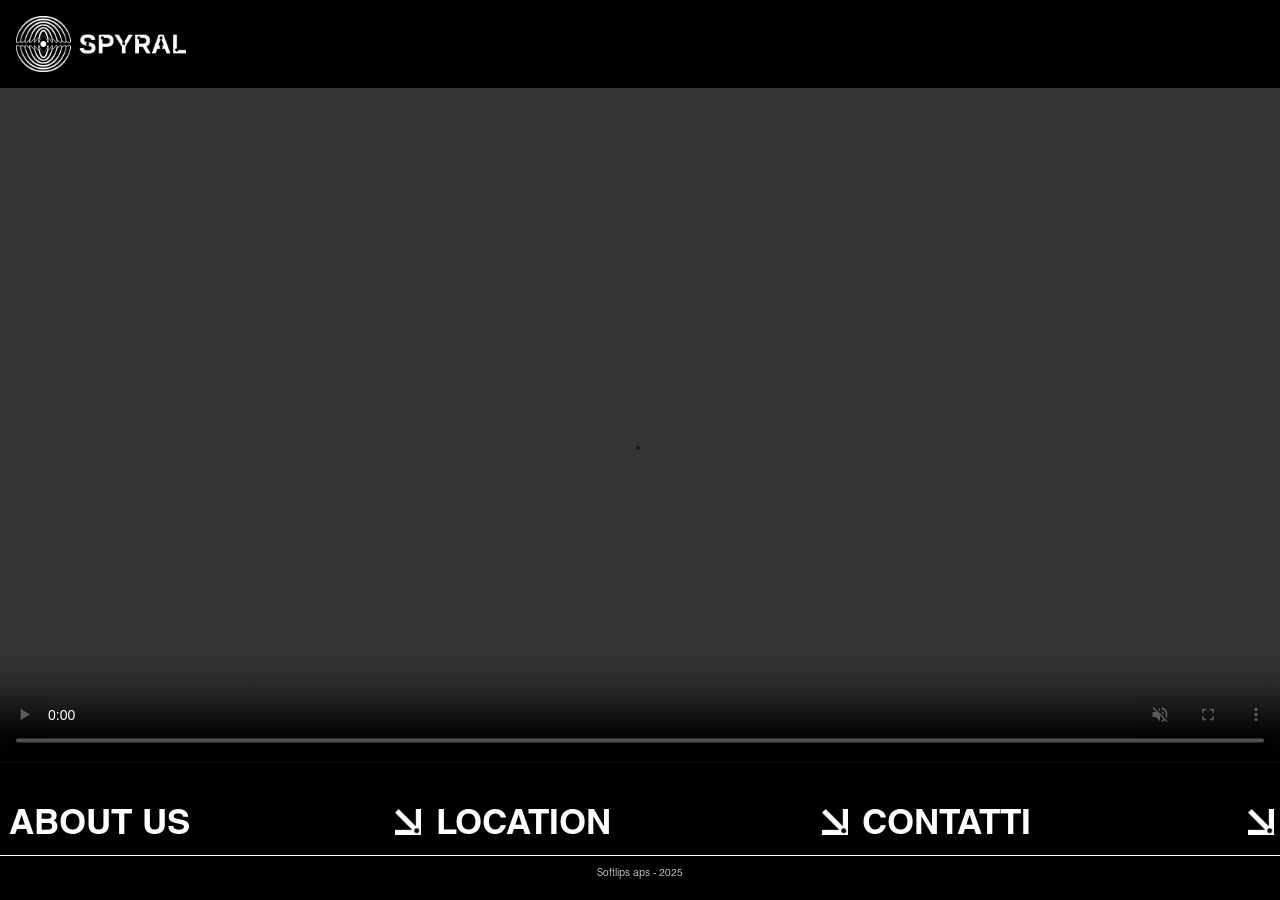
==== index.html @ 8b63a595 "Rename home.html to index.html for GitHub Pages compatibility" ====
<!DOCTYPE html>
<html lang="en">

<head>
  <meta charset="UTF-8">
  <meta name="viewport" content="width=device-width, initial-scale=1.0">
  <title>Spyral</title>
  <link rel="stylesheet" href="homeStyle.css?v=11">

</head>

<body>
  <header class="spyral">
    <div class="logocontainer">
      <img src="logomobile.png" alt="logo del festival" class="logomobile">
    </div>
    <div class="logocontainer2">
      <img src="logoweb.png" alt="logo del festival" class="logoweb">
    </div>
  </header>

  <section class="videosection">
    <div class="videocontainer">
      <video class="video" controls autoplay muted loop playsinline>
        <source src="video.mp4" type="video/mp4">
      </video>
    </div>
  </section>

  <main>
    <div class="menu">
      <div class="menu-item">
        <button class="menu-btn" data-target="about">
          <p>About us</p>
          <span class="menu-arrow"></span>
        </button>
        <div class="content" id="about">
          <p>Spyral Fest è un festival underground e site specific di musica elettronica che unisce sperimentazione
            sonora, arti visive e performance, valorizzando giovani talenti, rigenerando spazi storici e creando
            connessioni tra comunità, territorio e cultura contemporanea.</p>
        </div>
      </div>

      <div class="menu-item">
        <button class="menu-btn" data-target="location">
          <p>Location</p>
          <span class="menu-arrow"></span>
        </button>
        <div class="content" id="location">
          <p>Il festival si svolge nel borgo disabitato di Roca Nuova, a Torre dell'Orso (LE), un piccolo insediamento
            storico composto da un castelletto, antiche abitazioni e un frantoio, preziosa testimonianza del Salento
            cinquecentesco.</p>
          <video class="location-video" controls autoplay muted loop playsinline>
            <source src="torre.MP4" type="video/mp4">
          </video>
        </div>
      </div>

      <div class="menu-item">
        <button class="menu-btn" data-target="contatti">
          <p>Contatti</p>
          <span class="menu-arrow"></span>
        </button>
        <div class="content" id="contatti">
          <p>Per collaborazioni, partnership o candidature artistiche, scrivici a
            <strong>softlips.comitato@gmail.com</strong>. Lavoriamo con enti locali, artisti e collettivi per promuovere
            la musica elettronica e il territorio.</p>

          <form class="contact-form" action="https://formspree.io/f/xkojrapa" method="POST" style="display: none;">
            <input type="text" name="name" placeholder="Nome" required>
            <input type="text" name="surname" placeholder="Cognome" required>
            <input type="email" name="email" placeholder="Email" required>
            <button type="submit">Invia</button>
            <p class="form-message"></p>
          </form>
        </div>
      </div>
    </div>
  </main>

  <footer>
    Softlips aps - 2025
  </footer>

  <script>
    // Forza l'esecuzione del video principale aggirando i blocchi del browser su Safari/dispositivi rigidi
    document.addEventListener('DOMContentLoaded', () => {
      const mainVideo = document.querySelector('.videosection video');
      if (mainVideo) {
        mainVideo.muted = true;
        mainVideo.play().catch(e => console.log('Autoplay fallito:', e));
      }
    });

    const buttons = document.querySelectorAll('.menu-btn');
    const menuItems = document.querySelectorAll('.menu-item');

    let activeIndex = null;

    buttons.forEach((btn, index) => {
      btn.addEventListener('click', () => {
        // Ripristina l'hover non appena si fa un nuovo click per sicurezza
        btn.classList.remove('disable-hover');

        const menuItem = menuItems[index];

        if (activeIndex === index) {
          menuItem.classList.remove("active");
          btn.classList.remove("active");
          menuItem.style.transform = '';
          activeIndex = null;

          menuItem.classList.add("closing");
          setTimeout(() => menuItem.classList.remove("closing"), 450);

          // Ferma il video se presente nella scheda che si sta chiudendo
          const videoToPause = menuItem.querySelector('video');
          if (videoToPause) videoToPause.pause();

          // Forza il colore bianco fino a quando il mouse non viene mosso via dal pulsante
          btn.classList.add('disable-hover');
          const removeHover = () => {
            btn.classList.remove('disable-hover');
            btn.removeEventListener('mouseleave', removeHover);
          };
          btn.addEventListener('mouseleave', removeHover);

          return;
        }

        if (activeIndex !== null) {
          const prevItem = menuItems[activeIndex];
          prevItem.classList.add("closing");
          setTimeout(() => prevItem.classList.remove("closing"), 450);
          
          // Ferma il video della vecchia scheda
          const prevVideo = prevItem.querySelector('video');
          if (prevVideo) prevVideo.pause();
        }

        menuItems.forEach(item => {
          item.classList.remove('active');
          item.style.transform = '';
        });
        buttons.forEach(button => button.classList.remove('active'));

        // Calculate offset to perfectly land exactly under the logo
        const offset = menuItem.offsetTop;
        menuItem.style.transform = `translateY(calc(-60vh - ${offset}px))`;

        menuItem.classList.add('active');
        btn.classList.add('active');
        activeIndex = index;

        // Fai ripartire il video da zero nella nuova scheda
        const currentVideo = menuItem.querySelector('video');
        if (currentVideo) {
            currentVideo.currentTime = 0;
            currentVideo.play();
        }
      });
    });

  </script>

</body>

</html>
---- homeStyle.css ----
@font-face {
    font-family: 'Helvetica Black';
    src: url(Helvetica/helveticaltstd-blkcond.otf);
}

@font-face {
    font-family: 'CoFo sans Regular';
    src: url(CoFoSans/CoFoSans-Regular-Trial.otf);
}

@font-face {
    font-family: 'CoFo sans Bold';
    src: url(CoFoSans/CoFoSans-Bold-Trial.otf);
}

@font-face {
    font-family: 'Helvetica Light';
    src: url(Helvetica/helveticaltstd-light.otf);
}

@font-face {
    font-family: 'Helvetica Bold';
    src: url(Helvetica/helveticaltstd-bold.otf);
}

@font-face {
    font-family: 'HelveticaBlack';
    src: url(Helvetica\ LT\ Std/Helvetica\ LT\ Std\ Black/Helvetica\ LT\ Std\ Black.otf);
}

* {
    margin: 0;
    padding: 0;
    box-sizing: border-box;
}

html,
body {
    height: 100%;
    margin: 0;
}

body {
    display: flex;
    flex-direction: column;
    background-color: black;
    overflow-x: hidden;
    overflow-y: auto;
    font-family: 'HelveticaBlack';
}

p {
    text-transform: uppercase;
    font-size: 20px;
}

strong {
    font-family: 'Helvetica Bold';
}

.menu button p {
    font-size: 30px;
}

main {
    flex: 1;
    display: flex;
    flex-direction: column;
    justify-content: space-between;
}

/* header - logo */
.spyral {
    width: 100%;
    padding: 1rem;
}

.logocontainer {
    display: flex;
    justify-content: flex-start;
    align-items: center;
}

.logomobile {
    width: 150px;
    max-width: 60%;
    height: auto;
}

.logocontainer2 {
    display: none;
}

/* video */
.videosection {
    position: relative;
    width: 100%;
    height: 60vh;
    overflow: hidden;
}

.videocontainer {
    width: 100%;
    height: 100%;
    position: relative;
}

.video {
    position: absolute;
    top: 50%;
    left: 50%;
    width: 100%;
    height: 100%;
    object-fit: cover;
    transform: translate(-50%, -50%);
}

/* menu */

.menu {
    width: 100%;
    height: auto;
    margin: 0;
    background-color: black;
    display: grid;
    grid-template-rows: 1fr 1fr 1fr;
    grid-template-columns: 100%;
    position: relative;
    z-index: 10;
    transition: transform 0.6s ease;
    flex-grow: 1;
}

.menu-item:nth-child(1) {
    grid-row: 1;
    grid-column: 1;
}

.menu-item:nth-child(2) {
    grid-row: 2;
    grid-column: 1;
}

.menu-item:nth-child(3) {
    grid-row: 3;
    grid-column: 1;
}

.menu.move-up {
    transform: translateY(-60vh);
}

.location-row {
    display: flex;
    flex-direction: column;
    gap: 20px;
}

.location-img {
    width: 100%;
    height: auto;
    margin-top: 40px;
}

.location-video {
    width: calc(100% + 20px);
    margin-left: -10px;
    height: auto;
    margin-top: 30px;
    object-fit: cover;
}

@media (min-width: 768px) {

    p {
        text-transform: uppercase;
        font-size: 32px;
    }

    .menu button p {
        font-size: 35px;
    }

    .menu {
        display: grid;
        grid-template-columns: 1fr 1fr 1fr;
        grid-template-rows: 100%;
    }

    .menu-item:nth-child(1) {
        grid-row: 1;
        grid-column: 1;
    }

    .menu-item:nth-child(2) {
        grid-row: 1;
        grid-column: 2;
    }

    .menu-item:nth-child(3) {
        grid-row: 1;
        grid-column: 3;
    }

    .menu-item {
        position: relative;
    }

    .menu-item.active {
        position: absolute;
        bottom: auto;
        /* Reset del fix mobile */
        top: 0;
        left: 0;
        width: 100%;
        z-index: 999;
        grid-column: 1 / -1;
        /* Forza l'occupazione di tutte le 3 colonne su desktop */
        transform: translateY(-75vh) !important;

        transition: transform 0.45s cubic-bezier(0.4, 0, 0.2, 1) 0s;
    }

    .menu-item.closing {
        position: absolute;
        bottom: auto;
        top: 0;
        left: 0;
        width: 100%;
        z-index: 10;
        grid-column: 1 / -1;
        /* Forza l'occupazione di tutte le 3 colonne su desktop */
        transform: translateY(0);
        transition: transform 0.4s cubic-bezier(0.4, 0, 0.2, 1) 0s;
    }

    .menu-item.active .content {
        height: 68.5vh !important;
        overflow-y: auto;
    }

    .videosection {
        height: 75vh;
    }

    .logocontainer {
        display: none;
    }

    .logocontainer2 {
        display: flex;
        justify-content: flex-start;
        align-items: center;
    }

    .logoweb {
        width: 170px;
        max-width: 60%;
        height: auto;
    }

    .location-row {
        flex-direction: row;
        gap: 30px;
        align-items: stretch;
    }
}

@media (min-width: 2000px) {
    .menu-item.active .content {
        height: 70vh !important;
        overflow-y: auto;
    }
}

.menu button {
    display: flex;
    flex: 1;
    justify-content: space-between;
    align-items: center;
    background-color: rgb(72, 40, 40);
    color: white;
    font-family: 'Helvetica Bold';
    font-size: 33px;
    border: none;
    border-bottom: 0.5px solid white;
    padding: 4px 6px;
    cursor: pointer;
    width: 100%;
    transition: color 0s,
        background-color 0.35s cubic-bezier(0.4, 0, 0.2, 1);
}

.menu button p {
    margin: 3px;
    transform: translateY(18px);
}

@media (hover: hover) {
    .menu button:hover {
        color: rgb(232, 49, 134);
        transition: color 0.2s ease-out;
    }
}

.menu-btn .menu-arrow {
    display: inline-block;
    height: 22px;
    width: 22px;
    background-color: currentColor;
    -webkit-mask-image: url('Frecce-01.png');
    -webkit-mask-size: contain;
    -webkit-mask-repeat: no-repeat;
    -webkit-mask-position: center;
    mask-image: url('Frecce-01.png');
    mask-size: contain;
    mask-repeat: no-repeat;
    mask-position: center;
    flex-shrink: 0;
    margin-top: 22px;
    transition: transform 0.5s cubic-bezier(0.4, 0, 0.2, 1), background-color 0s;
    will-change: transform;
    backface-visibility: hidden;
}

@media (min-width: 768px) {
    .menu-btn .menu-arrow {
        height: 26px;
        width: 26px;
        margin-top: 26px;
    }
}

.menu-btn.active .menu-arrow {
    transform: rotate(90deg);
    transition: transform 0.5s cubic-bezier(0.4, 0, 0.2, 1), background-color 0.35s cubic-bezier(0.4, 0, 0.2, 1);
}

@media (hover: hover) {
    .menu-btn:hover .menu-arrow {
        transition: transform 0.5s cubic-bezier(0.4, 0, 0.2, 1), background-color 0.35s cubic-bezier(0.4, 0, 0.2, 1);
    }
}

.is-touch .menu button.tap-open .overlay {
    color: rgb(232, 49, 134);
}

.menu button:first-child {
    border-top: none;
}

.menu-item {
    flex: 1;
    display: flex;
    flex-direction: column;
    width: 100%;
    position: relative;
    z-index: 10;
    min-width: 0;
    will-change: transform;
    backface-visibility: hidden;
    transition: transform 0.4s cubic-bezier(0.4, 0, 0.2, 1);
}

.menu-item.active {
    position: absolute;
    top: 0;
    left: 0;
    width: 100%;
    z-index: 999;
    transform: translateY(-60vh);
    transition: transform 0.45s cubic-bezier(0.4, 0, 0.2, 1);
}

.menu-item.closing {
    position: absolute;
    top: 0;
    left: 0;
    width: 100%;
    z-index: 10;
    transform: translateY(0);
    /* Fly back to home base! */
    transition: transform 0.4s cubic-bezier(0.4, 0, 0.2, 1);
}

.content {
    background-color: white;
    font-family: 'Helvetica Light';
    color: black;
    box-sizing: border-box;
    line-height: 1.5;
    font-size: 20px;
    overflow-y: auto;
    -webkit-overflow-scrolling: touch;
    will-change: height, opacity;
    backface-visibility: hidden;

    /* Stato chiuso */
    height: 0;
    opacity: 0;
    visibility: hidden;
    padding: 0 10px;

    /* Animazioni chiusura */
    transition:
        height 0.4s cubic-bezier(0.4, 0, 0.2, 1),
        opacity 0.2s cubic-bezier(0.4, 0, 0.2, 1),
        padding 0.3s cubic-bezier(0.4, 0, 0.2, 1),
        visibility 0s linear 0.4s;
}

.menu-item.active .content {
    height: 55vh;
    opacity: 1;
    visibility: visible;
    padding: 20px 10px;

    /* Animazioni apertura */
    transition:
        height 0.45s cubic-bezier(0.4, 0, 0.2, 1) 0s,
        opacity 0.3s cubic-bezier(0.4, 0, 0.2, 1) 0.05s,
        padding 0.4s cubic-bezier(0.4, 0, 0.2, 1) 0s,
        visibility 0s linear 0s;
}

.content-section {
    color: white;
    animation: fadeIn 0.4s ease;
}

.content-section.active {
    display: block;
}

@keyframes fadeIn {
    from {
        opacity: 0;
        transform: translateY(10px);
    }

    to {
        opacity: 1;
        transform: translateY(0);
    }
}

.menu-btn.active {
    outline: none;
    color: rgb(232, 49, 134);
    background-color: white;
    transition: color 0.3s cubic-bezier(0.4, 0, 0.2, 1), background-color 0.3s cubic-bezier(0.4, 0, 0.2, 1);
}

.menu-btn:not(.active) {
    color: white;
    background-color: black;
    transition: color 0s, background-color 0.3s cubic-bezier(0.4, 0, 0.2, 1);
}

.contact-form {
    display: flex;
    flex-direction: column;
    gap: 12px;
    margin-top: 15px;
    margin-bottom: 40px;
}

.contact-form input,
.contact-form textarea {
    background: transparent;
    border: 1px solid black;
    padding: 10px;
    font-family: 'Helvetica Light';
    font-size: 16px;
    text-transform: uppercase;
}

.contact-form textarea {
    min-height: 100px;
    resize: none;
}

.contact-form button {
    background: black;
    color: white;
    border: none;
    padding: 12px;
    font-family: 'Helvetica Bold';
    font-size: 18px;
    cursor: pointer;
    transition: 0.3s;
}

.contact-form button:hover {
    background: rgb(232, 49, 134);
}

.form-message {
    font-size: 14px;
    margin-top: 10px;
    text-align: center;
    display: none;
}

.form-message.success {
    color: rgb(232, 49, 134);
    display: block;
}

.form-message.error {
    color: red;
    display: block;
}

footer {
    font-family: 'Helvetica Light';
    color: white;
    font-size: 10px;
    margin-top: 12px;
    text-align: center;
    padding-bottom: 20px;
}

.menu-btn {
    position: relative;
}

/* shadow agganciata al bottone */
.menu-shadow {
    position: absolute;
    top: 100%;
    /* fondo del bottone */
    left: 0;

    width: 100%;
    height: 70px;

    pointer-events: none;

    background: linear-gradient(to bottom,
            rgba(0, 0, 0, 0.55),
            rgba(0, 0, 0, 0));

    opacity: 0;
    transition: opacity 0.25s ease;
}

.menu-item.active.scrolled .menu-shadow {
    opacity: 1;
}

/* Force white on desktop closing clicks to prevent Chrome hover stickiness */
.menu button.disable-hover,
.menu button.disable-hover:hover {
    color: white !important;
    transition: color 0s, background-color 0s !important;
}

.menu-btn.disable-hover .menu-arrow,
.menu-btn.disable-hover:hover .menu-arrow {
    background-color: white !important;
    transition: transform 0.5s cubic-bezier(0.4, 0, 0.2, 1), background-color 0s !important;
}
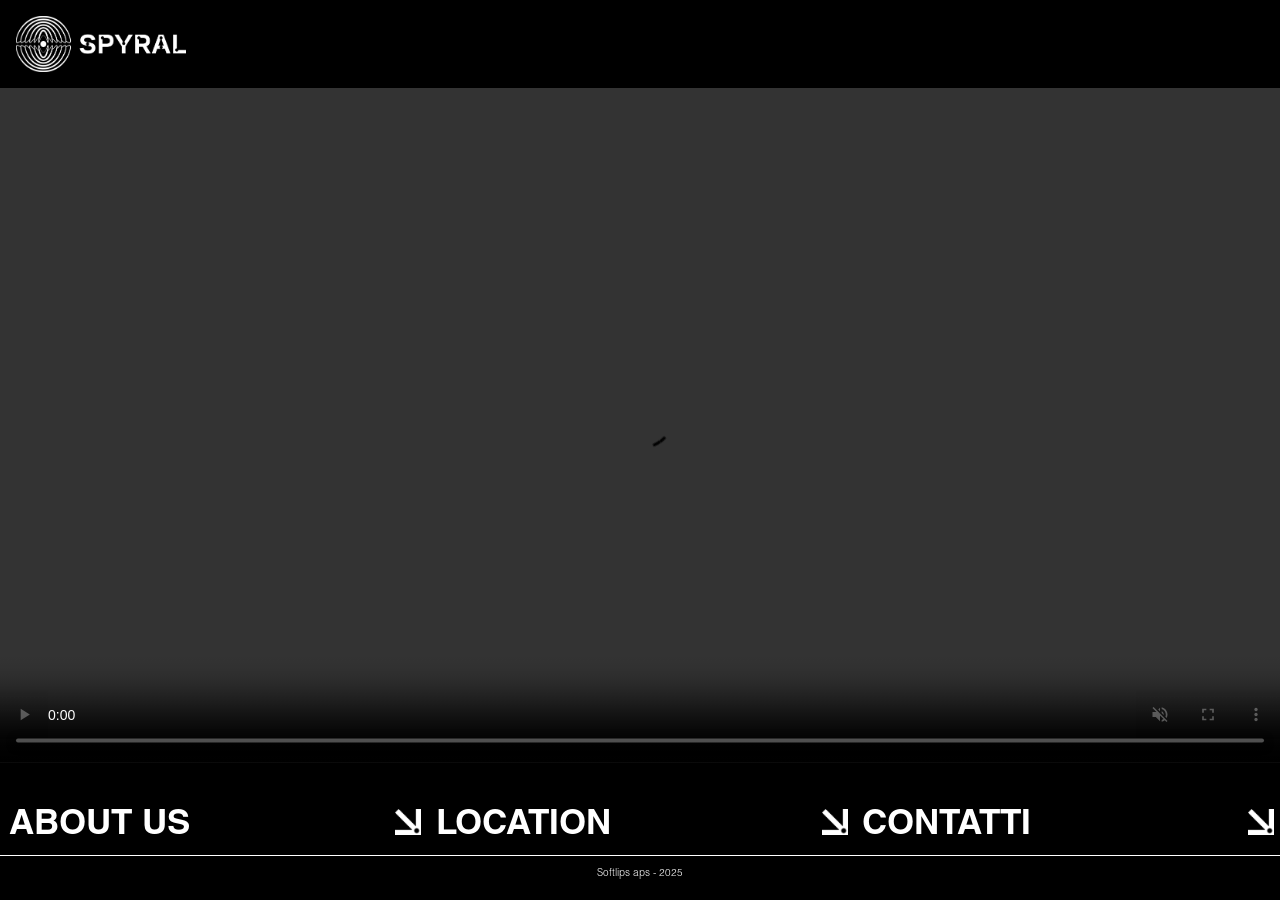
==== commit f57a59cc: "Update site title to spyralfest" ====
--- a/index.html
+++ b/index.html
@@ -4,7 +4,7 @@
 <head>
   <meta charset="UTF-8">
   <meta name="viewport" content="width=device-width, initial-scale=1.0">
-  <title>Spyral</title>
+  <title>spyralfest</title>
   <link rel="stylesheet" href="homeStyle.css?v=11">
 
 </head>
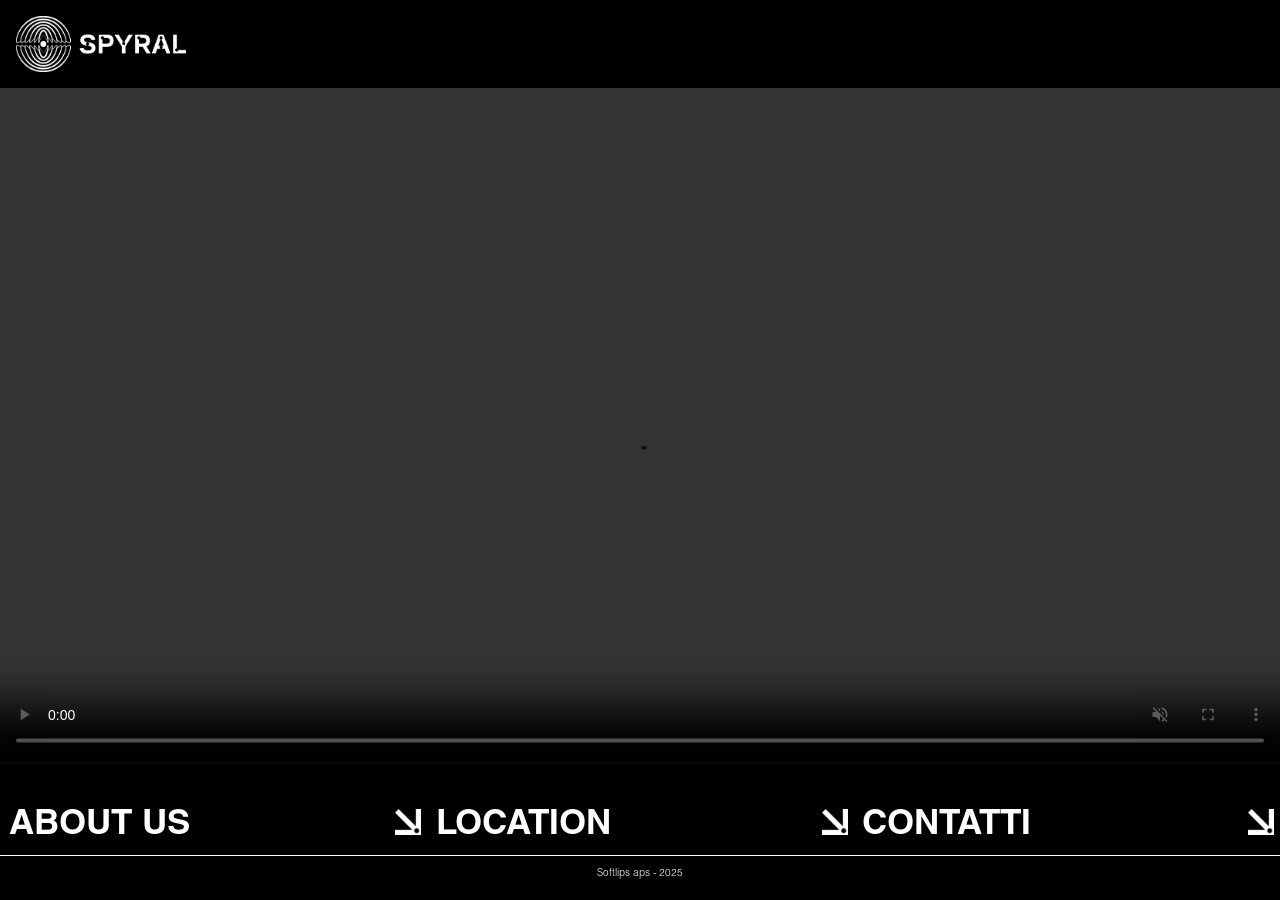
==== commit c277c2cd: "Aggiunto tag SEO in index.html per l'indicizzazione su Google" ====
--- a/index.html
+++ b/index.html
@@ -4,9 +4,9 @@
 <head>
   <meta charset="UTF-8">
   <meta name="viewport" content="width=device-width, initial-scale=1.0">
-  <title>spyralfest</title>
+  <title>Spyral Fest</title>
+  <meta name="description" content="Spyral Fest è un festival underground e site-specific di musica elettronica, arti visive e performance nel borgo disabitato di Roca Nuova (Torre dell'Orso), Salento.">
   <link rel="stylesheet" href="homeStyle.css?v=11">
-
 </head>
 
 <body>
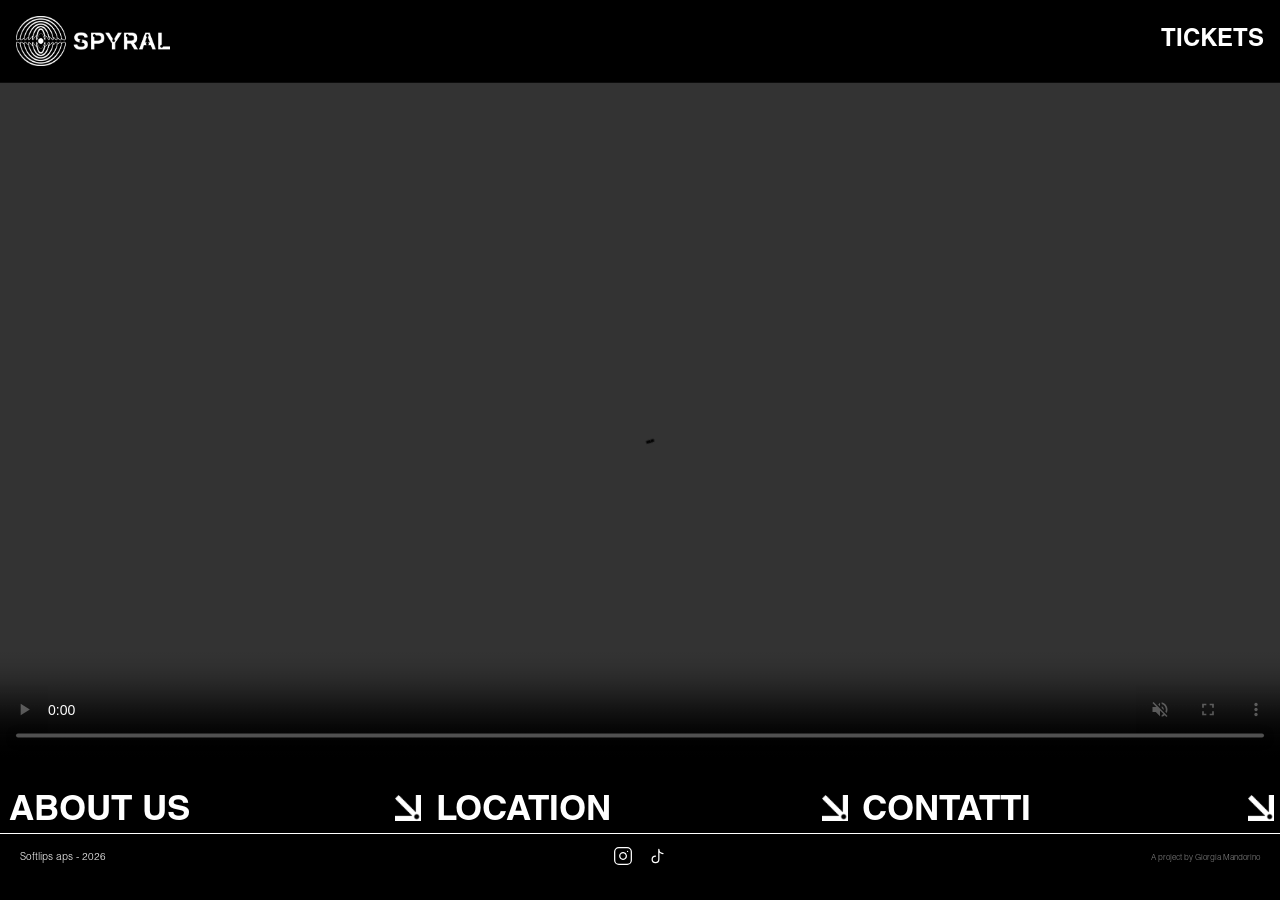
==== commit 5e2978f3: "Update meta description, logo sizes, footer layout and add social links" ====
--- a/index.html
+++ b/index.html
@@ -5,7 +5,8 @@
   <meta charset="UTF-8">
   <meta name="viewport" content="width=device-width, initial-scale=1.0">
   <title>Spyral Fest</title>
-  <meta name="description" content="Spyral Fest è un festival underground e site-specific di musica elettronica, arti visive e performance nel borgo disabitato di Roca Nuova (Torre dell'Orso), Salento.">
+  <meta name="description"
+    content="Spyral Fest è un festival underground di musica elettronica site-specific che unisce sperimentazione sonora, arti visive e performance.">
   <link rel="stylesheet" href="homeStyle.css?v=11">
 </head>
 
@@ -17,6 +18,8 @@
     <div class="logocontainer2">
       <img src="logoweb.png" alt="logo del festival" class="logoweb">
     </div>
+    <a href="https://dice.fm/event/oev9p5-spyral-fest-2026-9th-aug-borgo-rinascimentale-di-roca-nuova-melendugno-tickets"
+      class="ticket-link" target="_blank" rel="noopener noreferrer">TICKETS</a>
   </header>
 
   <section class="videosection">
@@ -63,8 +66,10 @@
         </button>
         <div class="content" id="contatti">
           <p>Per collaborazioni, partnership o candidature artistiche, scrivici a
-            <strong>softlips.comitato@gmail.com</strong>. Lavoriamo con enti locali, artisti e collettivi per promuovere
-            la musica elettronica e il territorio.</p>
+            <strong><a href="mailto:softlips.comitato@gmail.com">softlips.comitato@gmail.com</a></strong>. Lavoriamo con
+            enti locali, artisti e collettivi per promuovere
+            la musica elettronica e il territorio.
+          </p>
 
           <form class="contact-form" action="https://formspree.io/f/xkojrapa" method="POST" style="display: none;">
             <input type="text" name="name" placeholder="Nome" required>
@@ -79,7 +84,30 @@
   </main>
 
   <footer>
-    Softlips aps - 2025
+    <div class="footer-content">
+      <div class="footer-left-col">
+        <div class="footer-left">Softlips aps - 2026</div>
+      </div>
+      <div class="footer-center">
+        <a href="https://www.instagram.com/spyral.fest/" target="_blank" rel="noopener noreferrer" class="social-icon" aria-label="Instagram">
+          <svg viewBox="0 0 24 24" fill="none" stroke="currentColor" stroke-width="1.5" stroke-linecap="round"
+            stroke-linejoin="round">
+            <rect x="2" y="2" width="20" height="20" rx="5" ry="5"></rect>
+            <path d="M16 11.37A4 4 0 1 1 12.63 8 4 4 0 0 1 16 11.37z"></path>
+            <line x1="17.5" y1="6.5" x2="17.51" y2="6.5"></line>
+          </svg>
+        </a>
+        <a href="https://www.tiktok.com/@spyral.fest?is_from_webapp=1&sender_device=pc" target="_blank" rel="noopener noreferrer" class="social-icon" aria-label="TikTok">
+          <svg viewBox="0 0 24 24" fill="none" stroke="currentColor" stroke-width="1.5" stroke-linecap="round"
+            stroke-linejoin="round">
+            <path d="M9 12a4 4 0 1 0 4 4V4a5 5 0 0 0 5 5"></path>
+          </svg>
+        </a>
+      </div>
+      <div class="footer-right-col">
+        <div class="powered-by">A project by Giorgia Mandorino</div>
+      </div>
+    </div>
   </footer>
 
   <script>
@@ -132,7 +160,7 @@
           const prevItem = menuItems[activeIndex];
           prevItem.classList.add("closing");
           setTimeout(() => prevItem.classList.remove("closing"), 450);
-          
+
           // Ferma il video della vecchia scheda
           const prevVideo = prevItem.querySelector('video');
           if (prevVideo) prevVideo.pause();
@@ -155,8 +183,8 @@
         // Fai ripartire il video da zero nella nuova scheda
         const currentVideo = menuItem.querySelector('video');
         if (currentVideo) {
-            currentVideo.currentTime = 0;
-            currentVideo.play();
+          currentVideo.currentTime = 0;
+          currentVideo.play();
         }
       });
     });
--- a/homeStyle.css
+++ b/homeStyle.css
@@ -73,6 +73,24 @@
 .spyral {
     width: 100%;
     padding: 1rem;
+    display: flex;
+    justify-content: space-between;
+    align-items: center;
+}
+
+.ticket-link {
+    font-family: 'Helvetica Bold';
+    color: white;
+    text-decoration: none;
+    font-size: 20px;
+    transition: color 0s;
+}
+
+@media (hover: hover) {
+    .ticket-link:hover {
+        color: rgb(232, 49, 134);
+        transition: color 0.2s ease-out;
+    }
 }
 
 .logocontainer {
@@ -82,8 +100,8 @@
 }
 
 .logomobile {
-    width: 150px;
-    max-width: 60%;
+    width: 200px;
+    max-width: 75%;
     height: auto;
 }
 
@@ -171,6 +189,10 @@
 }
 
 @media (min-width: 768px) {
+
+    .ticket-link {
+        font-size: 24px;
+    }
 
     p {
         text-transform: uppercase;
@@ -254,8 +276,8 @@
     }
 
     .logoweb {
-        width: 170px;
-        max-width: 60%;
+        width: 220px;
+        max-width: 70%;
         height: auto;
     }
 
@@ -513,13 +535,105 @@
     display: block;
 }
 
+#contatti a {
+    color: inherit;
+    text-decoration: underline;
+}
+
+#contatti a:hover {
+    color: rgb(232, 49, 134);
+}
+
 footer {
     font-family: 'Helvetica Light';
     color: white;
     font-size: 10px;
     margin-top: 12px;
-    text-align: center;
     padding-bottom: 20px;
+    padding-left: 20px;
+    padding-right: 20px;
+}
+
+.footer-content {
+    display: grid;
+    grid-template-columns: 1fr auto;
+    grid-row-gap: 5px;
+    align-items: center;
+    width: 100%;
+    margin-bottom: 10px;
+}
+
+.footer-left-col {
+    grid-column: 1;
+    grid-row: 1;
+    justify-self: start;
+    text-align: left;
+}
+
+.footer-center {
+    display: flex;
+    gap: 15px;
+    grid-column: 2;
+    grid-row: 1 / span 2;
+    justify-self: end;
+}
+
+.footer-right-col {
+    grid-column: 1;
+    grid-row: 2;
+    justify-self: start;
+}
+
+@media (min-width: 768px) {
+    .footer-content {
+        grid-template-columns: 1fr auto 1fr;
+        grid-row-gap: 0;
+    }
+    .footer-left-col {
+        grid-column: 1;
+        grid-row: 1;
+        justify-self: start;
+    }
+    .footer-center {
+        grid-column: 2;
+        grid-row: 1;
+        justify-self: center;
+    }
+    .footer-right-col {
+        grid-column: 3;
+        grid-row: 1;
+        justify-self: end;
+    }
+}
+
+.footer-left {
+    text-align: left;
+}
+
+.social-icon {
+    color: white;
+    transition: color 0.3s ease;
+}
+
+.social-icon:hover {
+    color: rgb(232, 49, 134);
+}
+
+.social-icon svg {
+    width: 20px;
+    height: 20px;
+}
+
+.powered-by {
+    color: rgba(255, 255, 255, 0.5);
+    font-size: 8px;
+    text-align: left;
+}
+
+@media (min-width: 768px) {
+    .powered-by {
+        text-align: right;
+    }
 }
 
 .menu-btn {
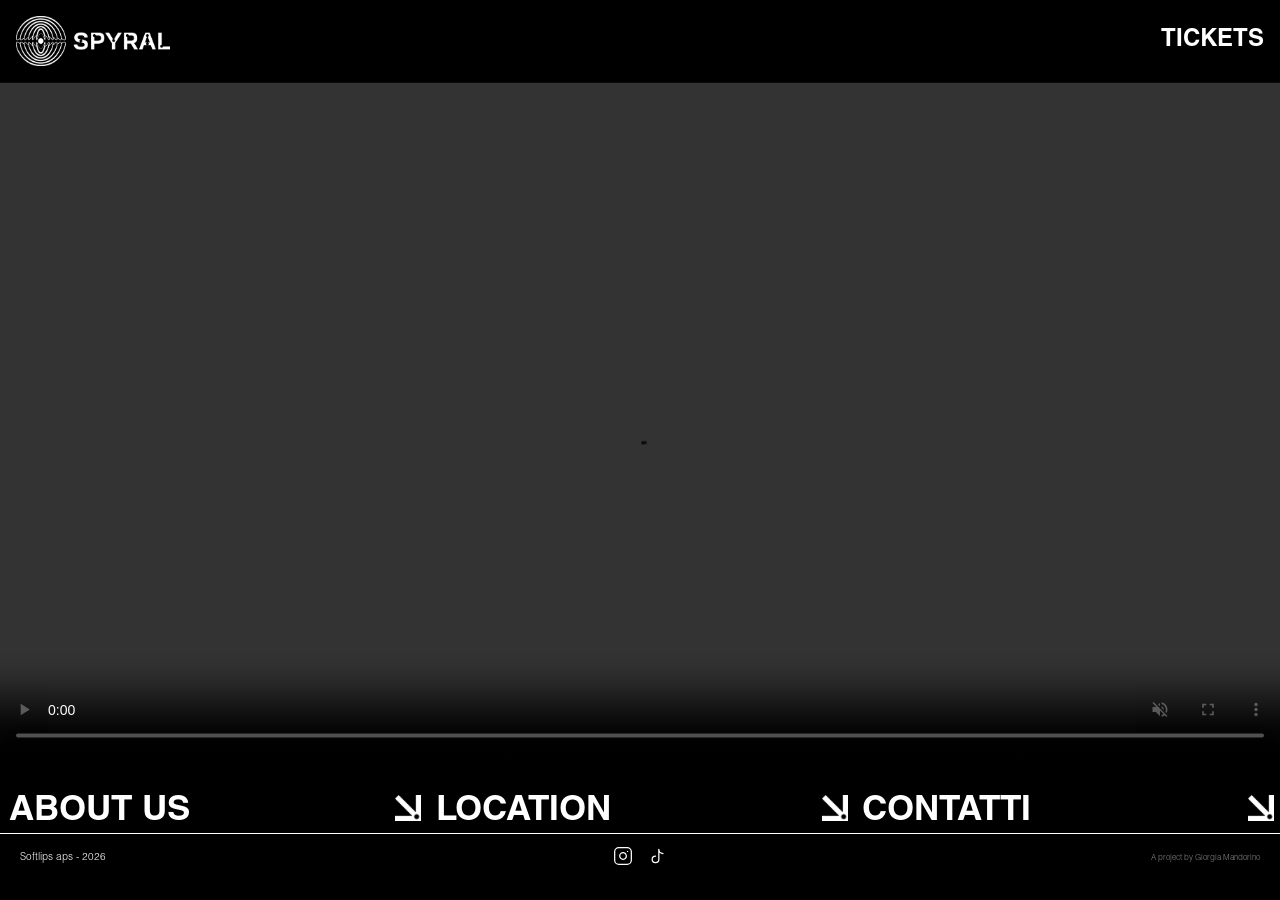
==== commit bc82a55f: "Bump CSS version to invalidate cache" ====
--- a/index.html
+++ b/index.html
@@ -7,7 +7,7 @@
   <title>Spyral Fest</title>
   <meta name="description"
     content="Spyral Fest è un festival underground di musica elettronica site-specific che unisce sperimentazione sonora, arti visive e performance.">
-  <link rel="stylesheet" href="homeStyle.css?v=11">
+  <link rel="stylesheet" href="homeStyle.css?v=12">
 </head>
 
 <body>
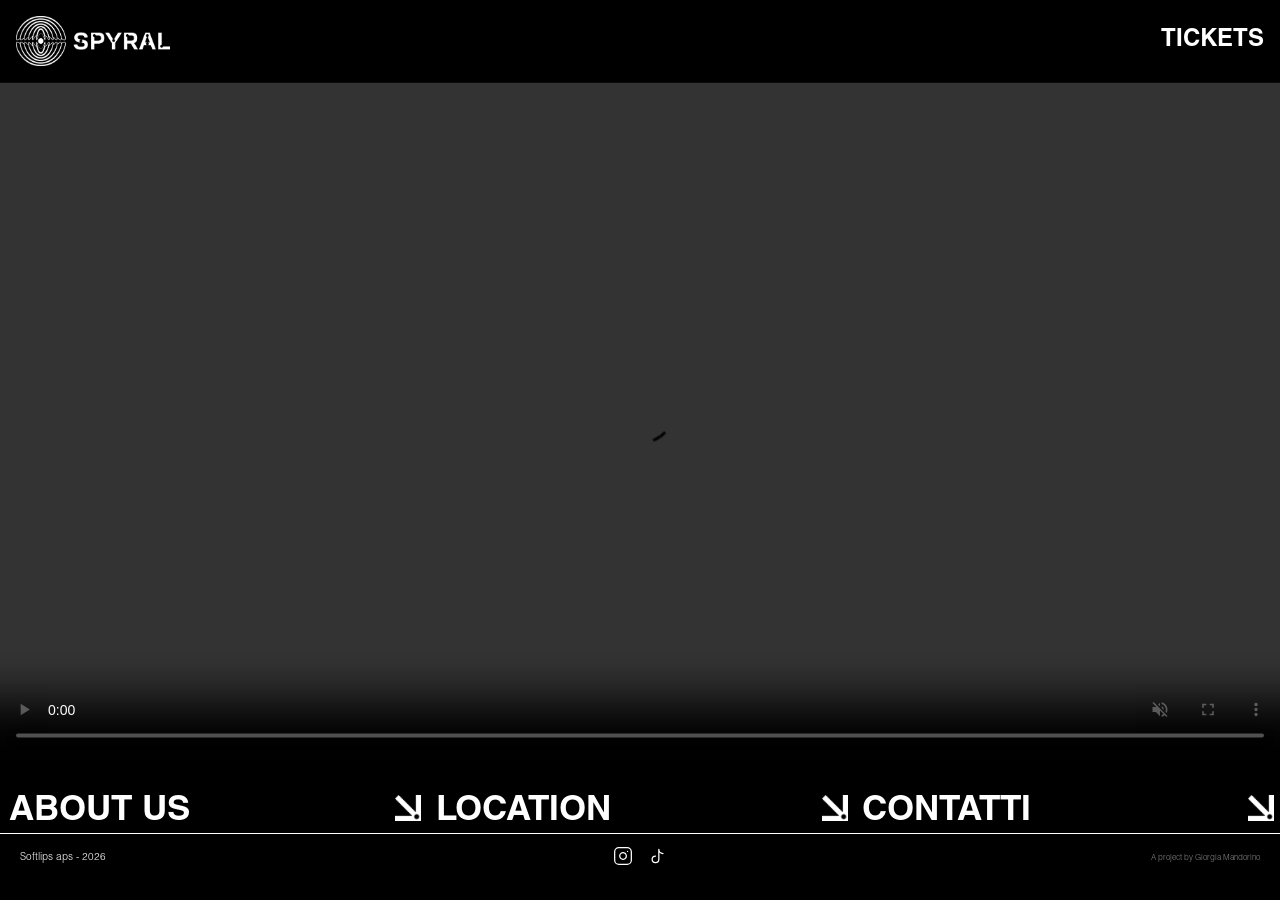
==== commit 84d56114: "Dynamically adapt button dropdown size to exactly match video height" ====
--- a/index.html
+++ b/index.html
@@ -136,6 +136,7 @@
           menuItem.classList.remove("active");
           btn.classList.remove("active");
           menuItem.style.transform = '';
+          menuItem.querySelector('.content').style.height = '';
           activeIndex = null;
 
           menuItem.classList.add("closing");
@@ -169,16 +170,21 @@
         menuItems.forEach(item => {
           item.classList.remove('active');
           item.style.transform = '';
+          item.querySelector('.content').style.height = '';
         });
         buttons.forEach(button => button.classList.remove('active'));
 
         // Calculate offset to perfectly land exactly under the logo
         const offset = menuItem.offsetTop;
-        menuItem.style.transform = `translateY(calc(-60vh - ${offset}px))`;
+        const videoH = document.querySelector('.videosection').offsetHeight;
+        menuItem.style.transform = `translateY(calc(-${videoH}px - ${offset}px))`;
 
         menuItem.classList.add('active');
         btn.classList.add('active');
         activeIndex = index;
+        
+        const btnH = btn.offsetHeight;
+        menuItem.querySelector('.content').style.height = `${videoH - btnH}px`;
 
         // Fai ripartire il video da zero nella nuova scheda
         const currentVideo = menuItem.querySelector('video');
--- a/homeStyle.css
+++ b/homeStyle.css
@@ -232,21 +232,18 @@
         position: absolute;
         bottom: auto;
         /* Reset del fix mobile */
-        top: 0;
         left: 0;
         width: 100%;
         z-index: 999;
         grid-column: 1 / -1;
         /* Forza l'occupazione di tutte le 3 colonne su desktop */
-        transform: translateY(-75vh) !important;
-
+        
         transition: transform 0.45s cubic-bezier(0.4, 0, 0.2, 1) 0s;
     }
 
     .menu-item.closing {
         position: absolute;
         bottom: auto;
-        top: 0;
         left: 0;
         width: 100%;
         z-index: 10;
@@ -257,7 +254,6 @@
     }
 
     .menu-item.active .content {
-        height: 68.5vh !important;
         overflow-y: auto;
     }
 
@@ -288,12 +284,7 @@
     }
 }
 
-@media (min-width: 2000px) {
-    .menu-item.active .content {
-        height: 70vh !important;
-        overflow-y: auto;
-    }
-}
+/* heights generated by js */
 
 .menu button {
     display: flex;
@@ -387,17 +378,14 @@
 
 .menu-item.active {
     position: absolute;
-    top: 0;
     left: 0;
     width: 100%;
     z-index: 999;
-    transform: translateY(-60vh);
     transition: transform 0.45s cubic-bezier(0.4, 0, 0.2, 1);
 }
 
 .menu-item.closing {
     position: absolute;
-    top: 0;
     left: 0;
     width: 100%;
     z-index: 10;
@@ -433,7 +421,6 @@
 }
 
 .menu-item.active .content {
-    height: 55vh;
     opacity: 1;
     visibility: visible;
     padding: 20px 10px;
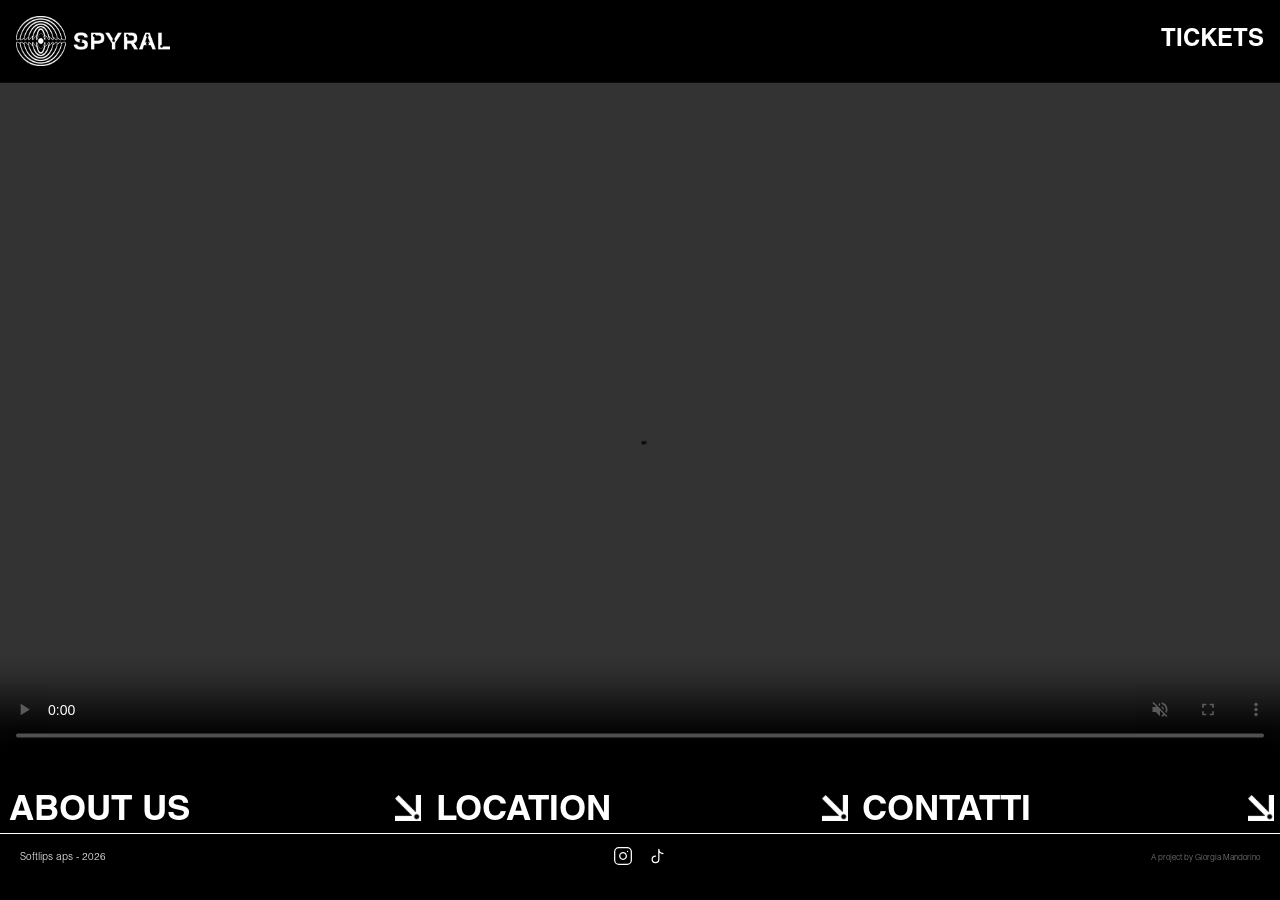
==== commit b995fe1b: "Add favicon links for search engine indexing" ====
--- a/index.html
+++ b/index.html
@@ -7,6 +7,9 @@
   <title>Spyral Fest</title>
   <meta name="description"
     content="Spyral Fest è un festival underground di musica elettronica site-specific che unisce sperimentazione sonora, arti visive e performance.">
+  <link rel="icon" href="favicon2.ico" type="image/x-icon">
+  <link rel="icon" href="favicon2.png" type="image/png">
+  <link rel="apple-touch-icon" href="apple-touch-icon.png">
   <link rel="stylesheet" href="homeStyle.css?v=12">
 </head>
 
